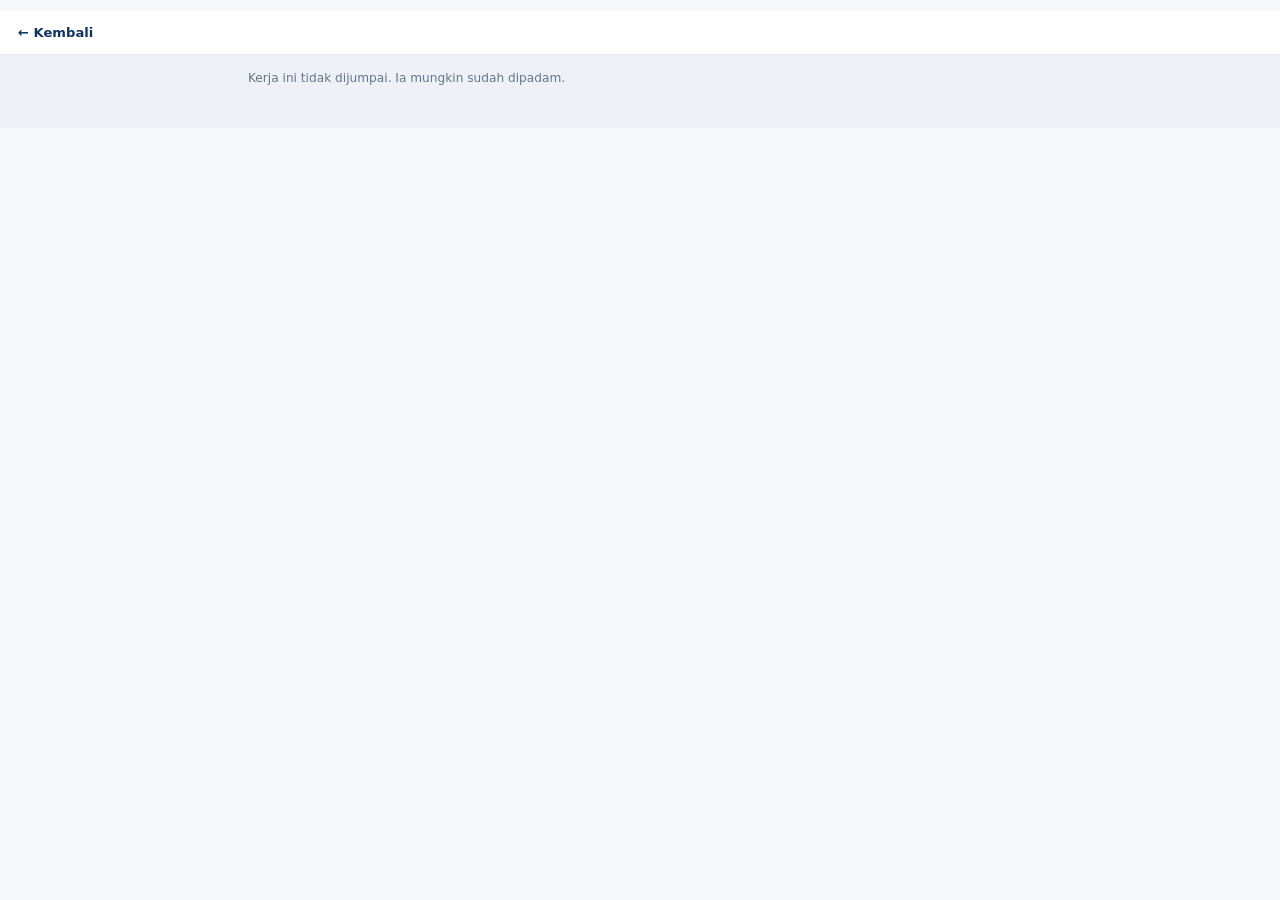
==== doc.html @ fd072115 "Add files via upload" ====
<!doctype html>
<html lang="ms">
  <head>
    <meta charset="UTF-8" />
    <meta name="viewport" content="width=device-width, initial-scale=1.0" />
    <meta name="theme-color" content="#0f3460" />
    <link rel="icon" href="favicon.ico?v=4" sizes="any" />
    <link rel="stylesheet" href="styles.css?v=4" />
    <title>Dokumen · Bisnes Tracker</title>
  </head>
  <body class="doc-body">
    <div class="doc-toolbar no-print">
      <a class="toolbar-back" href="index.html" id="backLink">← Kembali</a>
      <div class="toolbar-actions">
        <button type="button" class="save-button" id="printButton">Cetak / Simpan PDF</button>
      </div>
    </div>
    <p class="doc-tip no-print">Dalam tetingkap cetak, pilih <b>Save as PDF</b> sebagai printer untuk dapatkan fail PDF yang boleh dihantar kepada pelanggan melalui WhatsApp atau emel.</p>

    <article class="sheet-doc" id="sheet">
      <header class="doc-top">
        <div class="doc-company">
          <h1 id="companyName">Nama Syarikat</h1>
          <p id="companySsm" class="doc-muted"></p>
          <p id="companyAddress" class="doc-muted"></p>
          <p id="companyContact" class="doc-muted"></p>
        </div>
        <div class="doc-title">
          <h2 id="docKind">INVOIS</h2>
          <p class="doc-no" id="docNumber">—</p>
        </div>
      </header>

      <section class="doc-meta">
        <div>
          <p class="doc-label">Kepada</p>
          <p class="doc-strong" id="billName">—</p>
          <p class="doc-muted" id="billDetails"></p>
        </div>
        <dl class="doc-dates" id="docDates"></dl>
      </section>

      <table class="doc-table">
        <thead><tr><th class="c-no">#</th><th>Perihal</th><th class="c-num">Kuantiti</th><th class="c-num">Harga (RM)</th><th class="c-num">Jumlah (RM)</th></tr></thead>
        <tbody id="itemRows"></tbody>
        <tfoot id="docFoot"></tfoot>
      </table>

      <section class="doc-bottom">
        <div class="doc-bank" id="bankBox"></div>
        <div class="doc-sign">
          <p class="doc-label">Disahkan oleh</p>
          <div class="sign-line"></div>
          <p class="doc-muted" id="signName"></p>
        </div>
      </section>

      <p class="doc-note" id="docNote"></p>
    </article>

    <script src="biz.js?v=4"></script>
    <script src="doc.js?v=4"></script>
  </body>
</html>
---- styles.css ----
:root { --navy:#0f3460; --navy-dark:#0a2647; --navy-light:#e3ecf7; --ink:#111a24; --muted:#64748b; --paper:#f6f8fb; --line:#e2e8f0; --white:#fff; --red:#b42318; --red-light:#fff1f0; --amber:#b45309; --amber-light:#fffbeb; --green:#15803d; --green-light:#ecfdf5; font-family: Inter, ui-sans-serif, system-ui, -apple-system, BlinkMacSystemFont, "Segoe UI", sans-serif; color:var(--ink); background:var(--paper); }
* { box-sizing:border-box; }
body { margin:0; min-width:320px; background:var(--paper); }
button, input, select, textarea { font:inherit; }
button { cursor:pointer; }
[hidden] { display:none !important; }
h1,h2,h3,p { margin:0; } h1 { font-size:1.4rem; letter-spacing:-.035em; } h2 { font-size:1.08rem; letter-spacing:-.02em; } h3 { font-size:.98rem; }
.app-shell { width:min(100%, 760px); margin:0 auto; padding:24px 18px 48px; }
.topbar { display:flex; justify-content:space-between; align-items:center; gap:16px; }
.eyebrow { color:var(--muted); font-size:.66rem; font-weight:800; letter-spacing:.13em; margin-bottom:4px; }
.icon-button { display:grid; place-items:center; border:0; background:var(--white); border-radius:50%; width:38px; height:38px; font-size:1.25rem; color:var(--navy); text-decoration:none; box-shadow:0 1px 4px #0a264718; }
.page-nav { display:flex; gap:8px; margin:20px 0 18px; padding:5px; background:#e6ecf4; border-radius:11px; }
.page-nav a { flex:1; border-radius:8px; color:var(--muted); padding:9px; text-align:center; text-decoration:none; font-size:.8rem; font-weight:800; }
.page-nav a.active { background:var(--white); color:var(--navy); box-shadow:0 1px 4px #0a264714; }

/* Papan status login (disuntik oleh cloud.js) */
.auth-bar { display:flex; align-items:center; justify-content:space-between; gap:10px; margin:0 0 18px; padding:10px 12px; background:var(--white); border:1px solid var(--line); border-radius:12px; }
.auth-info { display:flex; align-items:center; gap:8px; min-width:0; color:var(--muted); font-size:.72rem; font-weight:700; }
.auth-info span:last-child { overflow:hidden; text-overflow:ellipsis; white-space:nowrap; }
.auth-dot { flex:none; width:8px; height:8px; border-radius:50%; background:#cbd5e1; }
.auth-bar[data-state="online"] .auth-dot { background:#22c55e; }
.auth-bar[data-state="busy"] .auth-dot { background:#f59e0b; }
.auth-bar[data-state="error"] .auth-dot { background:#ef4444; }
.auth-bar[data-state="error"] .auth-info { color:var(--red); }
.auth-button { flex:none; border:1px solid var(--line); border-radius:9px; background:var(--navy-light); color:var(--navy); padding:8px 12px; font-size:.72rem; font-weight:800; }
.auth-button:disabled { opacity:.55; }

/* Kad ringkasan */
.stat-grid { display:grid; grid-template-columns:1fr 1fr; gap:10px; margin-bottom:18px; }
.stat { padding:15px; border-radius:15px; background:var(--white); border:1px solid var(--line); }
.stat small,.stat span { display:block; color:var(--muted); font-size:.68rem; line-height:1.35; }
.stat strong { display:block; margin:6px 0 3px; font-size:1.12rem; letter-spacing:-.04em; }
.stat.outstanding { border-top:4px solid var(--navy); }
.stat.overdue { border-top:4px solid #ef4444; } .stat.overdue strong { color:var(--red); }
.stat.toinvoice { border-top:4px solid #f59e0b; } .stat.toinvoice strong { color:var(--amber); }
.stat.quotes { border-top:4px solid #0ea5e9; }

/* Borang */
.new-job-section,.list-section,.danger-section { background:var(--white); border:1px solid var(--line); border-radius:18px; padding:18px; margin-bottom:16px; }
.stack-form { display:grid; gap:12px; margin-top:14px; }
label { display:grid; gap:6px; font-size:.78rem; font-weight:750; color:var(--muted); }
input, select, textarea { width:100%; border:1px solid var(--line); border-radius:9px; padding:11px; color:var(--ink); background:var(--white); outline-color:var(--navy); }
.two-columns { display:grid; grid-template-columns:1fr 1fr; gap:10px; }
.save-button { border:0; border-radius:10px; background:var(--navy); color:white; padding:13px; font-weight:800; font-size:.85rem; }
.save-button.ghost { background:var(--navy-light); color:var(--navy); }
.danger-button { border:1px solid #fecaca; border-radius:10px; background:var(--red-light); color:var(--red); padding:12px; font-weight:800; font-size:.8rem; width:100%; }
.danger-section { padding:14px; }
.section-heading { display:flex; justify-content:space-between; align-items:center; gap:12px; }
.count { color:var(--muted); font-size:.75rem; white-space:nowrap; }
.form-help { color:var(--muted); font-size:.73rem; line-height:1.5; margin-top:8px; }
.form-help:empty { display:none; }

/* Penapis dan carian */
.filter-switch { display:flex; gap:4px; padding:4px; background:#eef2f7; border-radius:10px; margin:14px 0 10px; }
.filter-switch button { flex:1; border:0; background:transparent; color:var(--muted); border-radius:7px; padding:8px 6px; font-size:.74rem; font-weight:800; }
.filter-switch button.active { background:var(--white); color:var(--navy); box-shadow:0 1px 4px #0a264714; }
.search-box { margin-bottom:6px; }

/* Senarai job */
.job-list { display:grid; gap:10px; margin-top:12px; }
.job-card { display:block; text-decoration:none; color:inherit; border:1px solid var(--line); border-left:4px solid var(--line); border-radius:13px; padding:13px; background:var(--white); }
.job-card:hover { border-color:#cbd5e1; box-shadow:0 2px 10px #0a26470f; }
.job-card.stage-quote { border-left-color:#0ea5e9; }
.job-card.stage-po { border-left-color:#6366f1; }
.job-card.stage-delivery { border-left-color:#8b5cf6; }
.job-card.stage-toinvoice { border-left-color:#f59e0b; }
.job-card.stage-invoiced { border-left-color:var(--navy); }
.job-card.stage-paid { border-left-color:#22c55e; }
.job-card.is-late { border-left-color:#ef4444; background:#fffbfb; }
.job-card-top { display:flex; justify-content:space-between; gap:12px; }
.job-ident { min-width:0; }
.job-no { color:var(--muted); font-size:.64rem; font-weight:850; letter-spacing:.06em; }
.job-ident h3 { margin:3px 0 2px; overflow:hidden; text-overflow:ellipsis; white-space:nowrap; }
.job-sub { color:var(--muted); font-size:.75rem; overflow:hidden; text-overflow:ellipsis; white-space:nowrap; }
.job-amount { text-align:right; white-space:nowrap; }
.job-amount strong { font-size:1rem; letter-spacing:-.03em; }
.stage-chip { display:block; margin-top:4px; color:var(--muted); font-size:.64rem; font-weight:800; }
.job-steps { display:flex; gap:5px; margin-top:11px; }
.step { display:grid; place-items:center; min-width:30px; height:22px; padding:0 6px; border-radius:6px; background:#eef2f7; color:#94a3b8; font-size:.6rem; font-weight:850; }
.step.done { background:var(--navy); color:white; }
.step.partial { background:#fef3c7; color:var(--amber); }
.job-notes { margin-top:9px; color:var(--muted); font-size:.71rem; }
.job-notes .late { color:var(--red); } .job-notes .warn { color:var(--amber); } .job-notes .ok { color:var(--green); }
.empty-state { text-align:center; padding:30px 12px 14px; color:var(--muted); }
.empty-state div { color:var(--navy); font-size:1.8rem; }
.empty-state h3 { color:var(--ink); margin:8px 0 4px; }
.empty-state p { font-size:.82rem; }

/* Butiran job */
.job-hero { border-radius:20px; padding:22px; color:white; background:linear-gradient(135deg,#17508f,#0a2647); box-shadow:0 12px 26px #0a26472e; margin:18px 0 14px; }
.job-hero > p { opacity:.8; font-size:.85rem; }
.job-hero > strong { display:block; font-size:2rem; letter-spacing:-.05em; margin:4px 0 20px; }
.hero-breakdown { display:grid; grid-template-columns:1fr 1fr; gap:12px; border-top:1px solid #ffffff33; padding-top:14px; }
.hero-breakdown span:nth-child(even) { border-left:1px solid #ffffff33; padding-left:14px; }
.hero-breakdown small { display:block; opacity:.72; font-size:.68rem; }
.hero-breakdown b { display:block; margin-top:3px; font-size:.88rem; }
.hero-actions { margin-top:16px; }
.hero-actions button { border:1px solid #ffffff44; background:#ffffff1f; color:white; border-radius:9px; padding:9px 13px; font-size:.75rem; font-weight:800; }
.job-alert { padding:11px 13px; border-radius:11px; font-size:.78rem; font-weight:700; margin-bottom:14px; }
.job-alert.danger { background:var(--red-light); color:var(--red); border:1px solid #fecaca; }
.job-alert.warn { background:var(--amber-light); color:var(--amber); border:1px solid #fde68a; }
.job-alert.ok { background:var(--green-light); color:var(--green); border:1px solid #bbf7d0; }

.chain { display:grid; gap:10px; margin-bottom:16px; }
.doc-card { border:1px solid var(--line); border-radius:15px; padding:15px; background:var(--white); }
.doc-card.is-filled { border-color:#c7d7ea; }
.doc-head { display:flex; justify-content:space-between; align-items:center; gap:10px; }
.doc-head > div { display:flex; align-items:center; gap:9px; }
.doc-step { display:grid; place-items:center; width:22px; height:22px; border-radius:50%; background:#eef2f7; color:var(--muted); font-size:.68rem; font-weight:850; }
.is-filled .doc-step { background:var(--navy); color:white; }
.doc-button { border:1px solid var(--line); border-radius:8px; background:var(--navy-light); color:var(--navy); padding:7px 12px; font-size:.73rem; font-weight:800; }
.doc-body { margin-top:11px; }
.doc-empty { color:var(--muted); font-size:.76rem; }
.doc-rows { display:grid; grid-template-columns:auto 1fr; gap:5px 14px; margin:0; }
.doc-rows dt { color:var(--muted); font-size:.72rem; font-weight:700; }
.doc-rows dd { margin:0; font-size:.78rem; font-weight:700; text-align:right; }
.doc-link { display:inline-block; margin-top:10px; color:var(--navy); font-size:.73rem; font-weight:800; }

.payments-section .save-button { margin-top:12px; width:100%; }
.payment-list { display:grid; gap:8px; margin-top:12px; }
.payment-row { display:flex; justify-content:space-between; align-items:center; gap:10px; padding:10px 12px; border:1px solid var(--line); border-radius:11px; }
.payment-row b { display:block; font-size:.78rem; }
.payment-row span { display:block; margin-top:2px; color:var(--muted); font-size:.68rem; }
.row-end { display:flex; align-items:center; gap:6px; white-space:nowrap; }
.edit-button { border:0; background:transparent; color:#94a3b8; font-size:.95rem; padding:4px 6px; border-radius:7px; }
.edit-button:hover { background:var(--paper); color:var(--navy); }

/* Dialog */
.sheet { width:min(100% - 24px, 540px); border:0; border-radius:18px; padding:0; box-shadow:0 20px 60px #0a264744; }
.sheet::backdrop { background:#0a264794; }
.sheet form { display:grid; gap:13px; padding:22px; }
.dialog-heading { display:flex; justify-content:space-between; align-items:center; gap:14px; }
.close-button { background:var(--paper); box-shadow:none; color:var(--ink); }

/* Laporan */
.bucket-grid { display:grid; grid-template-columns:repeat(2,1fr); gap:8px; margin:14px 0; }
.bucket { padding:12px; border-radius:12px; background:var(--paper); border:1px solid var(--line); }
.bucket small { display:block; color:var(--muted); font-size:.66rem; font-weight:800; }
.bucket strong { display:block; margin-top:4px; font-size:.95rem; letter-spacing:-.03em; }
.bucket.b0 { border-left:3px solid #22c55e; } .bucket.b1 { border-left:3px solid #0ea5e9; }
.bucket.b2 { border-left:3px solid #f59e0b; } .bucket.b3 { border-left:3px solid #f97316; }
.bucket.b4 { border-left:3px solid #ef4444; }
.table-scroll { overflow-x:auto; margin-top:6px; }
.report-table { width:100%; border-collapse:collapse; font-size:.76rem; min-width:520px; }
.report-table th, .report-table td { padding:9px 8px; text-align:right; border-bottom:1px solid var(--line); white-space:nowrap; }
.report-table thead th { color:var(--muted); font-size:.66rem; letter-spacing:.04em; text-transform:uppercase; }
.report-table tbody th { text-align:left; font-weight:750; }
.report-table .cell-total { font-weight:850; }
.report-table .doc-empty { text-align:center; padding:18px; }
.export-buttons { display:grid; grid-template-columns:1fr 1fr; gap:9px; margin-top:12px; }

@media (min-width:640px) {
  .stat-grid { grid-template-columns:repeat(4,1fr); }
  .bucket-grid { grid-template-columns:repeat(5,1fr); }
  .export-buttons { grid-template-columns:repeat(4,1fr); }
  .app-shell { padding-top:34px; }
}

/* ---------- V2: tindakan seterusnya, panduan, bahasa mudah ---------- */
.primary-cta { display:block; width:100%; border:0; border-radius:12px; background:var(--navy); color:white; padding:15px; font-size:.92rem; font-weight:800; margin-bottom:16px; box-shadow:0 4px 14px #0a26471f; }
.ghost-cta { border:1px solid var(--line); border-radius:11px; background:var(--white); color:var(--muted); padding:12px 14px; font-size:.8rem; font-weight:800; }
.today-section { background:var(--white); border:1px solid var(--line); border-radius:18px; padding:18px; margin-bottom:16px; }
.today-list { display:grid; gap:9px; margin-top:13px; }
.today-row { display:flex; justify-content:space-between; align-items:center; gap:11px; padding:12px; border:1px solid var(--line); border-left:4px solid #0ea5e9; border-radius:12px; }
.today-row.urgent { border-left-color:#ef4444; background:#fffbfb; }
.today-text { min-width:0; }
.today-text b { display:block; font-size:.82rem; overflow:hidden; text-overflow:ellipsis; white-space:nowrap; }
.today-text span { display:block; margin-top:3px; color:var(--muted); font-size:.72rem; }
.today-row.urgent .today-text span { color:var(--red); font-weight:700; }
.today-cta { flex:none; border:0; border-radius:9px; background:var(--navy); color:white; padding:10px 13px; font-size:.74rem; font-weight:800; max-width:44%; }
.today-row.urgent .today-cta { background:#b42318; }
.all-clear { color:var(--muted); font-size:.8rem; text-align:center; padding:16px 8px; line-height:1.5; }

.next-card { background:var(--white); border:1px solid #c7d7ea; border-left:5px solid var(--navy); border-radius:16px; padding:18px; margin-bottom:16px; }
.next-card.urgent { border-color:#fecaca; border-left-color:#ef4444; background:#fffbfb; }
.next-card.done { border-left-color:#22c55e; }
.next-card h2 { margin-top:2px; }
.next-hint { color:var(--muted); font-size:.79rem; line-height:1.5; margin-top:6px; }
.next-actions { display:grid; gap:8px; margin-top:14px; }
.next-actions .primary-cta { margin-bottom:0; }
.next-card.urgent .primary-cta { background:#b42318; }

.job-card { padding:0; overflow:hidden; }
.job-link { display:block; padding:13px; text-decoration:none; color:inherit; }
.job-card.is-paid { opacity:.9; }
.job-cta { display:block; width:100%; border:0; border-top:1px solid var(--line); background:var(--navy-light); color:var(--navy); padding:12px; font-size:.78rem; font-weight:800; text-align:center; }
.job-card.is-late .job-cta { background:#fee2e2; color:var(--red); }
.track { margin-top:11px; }
.dots { display:flex; gap:5px; }
.dot { flex:1; height:6px; border-radius:99px; background:#e2e8f0; }
.dot.done { background:var(--navy); }
.dot.now { background:#93c5fd; }
.track-label { display:block; margin-top:7px; color:var(--muted); font-size:.7rem; font-weight:700; }
.pill { display:inline-block; padding:3px 9px; border-radius:99px; background:#eef2f7; color:var(--muted); font-size:.68rem; font-weight:800; }
.pill.late { background:var(--red-light); color:var(--red); }
.pill.ok { background:var(--green-light); color:var(--green); }

.onboard { padding:6px 4px 4px; }
.onboard h3 { font-size:1rem; }
.onboard p { color:var(--muted); font-size:.8rem; line-height:1.55; margin-top:8px; }
.onboard-steps { margin:12px 0 0; padding-left:20px; display:grid; gap:7px; color:var(--muted); font-size:.79rem; line-height:1.45; }
.onboard-steps b { color:var(--ink); }
.onboard-actions { display:grid; gap:8px; margin-top:16px; }

.chain-wrap { margin-bottom:16px; }
.chain-wrap > summary { cursor:pointer; list-style:none; padding:13px 16px; background:var(--white); border:1px solid var(--line); border-radius:13px; color:var(--muted); font-size:.79rem; font-weight:800; }
.chain-wrap > summary::-webkit-details-marker { display:none; }
.chain-wrap > summary::after { content:" ▾"; }
.chain-wrap[open] > summary { border-radius:13px 13px 0 0; border-bottom:0; }
.chain-wrap[open] > summary::after { content:" ▴"; }
.chain-wrap[open] .chain { border:1px solid var(--line); border-top:0; border-radius:0 0 13px 13px; padding:13px; }

.toast { position:fixed; left:50%; bottom:22px; transform:translateX(-50%); z-index:50; max-width:calc(100% - 32px); background:#0a2647; color:white; padding:12px 18px; border-radius:11px; font-size:.8rem; font-weight:700; box-shadow:0 8px 24px #0a264744; }

/* ---------- V3: editor item ---------- */
.items-edit { display:grid; gap:7px; margin:8px 0 10px; }
.item-row { display:grid; grid-template-columns:1fr 62px 84px 30px; gap:6px; align-items:center; }
.item-row input { padding:9px; font-size:.8rem; }
.item-row input[type="number"] { text-align:right; }
.item-row .delete-button { border:0; background:transparent; color:#94a3b8; font-size:1.1rem; padding:4px; }
.items-total { text-align:right; color:var(--muted); font-size:.78rem; margin-top:4px; }
.items-total b { color:var(--ink); font-size:.92rem; }
#itemsBlock .doc-label { color:var(--muted); font-size:.72rem; font-weight:800; letter-spacing:.04em; text-transform:uppercase; }
.hero-actions { display:flex; flex-wrap:wrap; gap:8px; }

/* ---------- Dokumen boleh cetak ---------- */
.doc-body { background:#eef2f7; padding:0 0 40px; }
.doc-toolbar { display:flex; justify-content:space-between; align-items:center; gap:12px; padding:14px 18px; background:var(--white); border-bottom:1px solid var(--line); position:sticky; top:0; z-index:5; }
.toolbar-back { color:var(--navy); text-decoration:none; font-size:.82rem; font-weight:800; }
.doc-tip { width:min(100%, 820px); margin:14px auto 0; padding:0 18px; color:var(--muted); font-size:.76rem; line-height:1.55; }
.sheet-doc { width:min(100%, 820px); margin:16px auto; background:var(--white); padding:42px 44px; border-radius:6px; box-shadow:0 6px 28px #0a264718; color:#1a2230; }
.doc-top { display:flex; justify-content:space-between; gap:24px; align-items:flex-start; border-bottom:2px solid var(--navy); padding-bottom:18px; }
.doc-company h1 { font-size:1.22rem; letter-spacing:-.02em; }
.doc-muted { color:#64748b; font-size:.78rem; line-height:1.55; white-space:pre-line; }
.doc-title { text-align:right; }
.doc-title h2 { font-size:1.5rem; letter-spacing:.04em; color:var(--navy); }
.doc-no { margin-top:4px; font-size:.86rem; font-weight:800; }
.doc-meta { display:flex; justify-content:space-between; gap:28px; margin:22px 0 20px; }
.doc-label { color:#64748b; font-size:.68rem; font-weight:800; letter-spacing:.08em; text-transform:uppercase; margin-bottom:5px; }
.doc-strong { font-size:.95rem; font-weight:800; }
.doc-dates { display:grid; gap:5px; margin:0; text-align:right; min-width:200px; }
.doc-dates > div { display:flex; justify-content:flex-end; gap:14px; }
.doc-dates dt { color:#64748b; font-size:.76rem; }
.doc-dates dd { margin:0; font-size:.78rem; font-weight:700; min-width:108px; }
.doc-table { width:100%; border-collapse:collapse; margin-top:6px; font-size:.82rem; }
.doc-table thead th { background:#f1f5f9; color:#475569; font-size:.68rem; letter-spacing:.06em; text-transform:uppercase; padding:9px 10px; text-align:left; }
.doc-table th.c-num, .doc-table td.c-num { text-align:right; }
.doc-table th.c-no, .doc-table td.c-no { width:34px; text-align:center; color:#94a3b8; }
.doc-table tbody td { padding:11px 10px; border-bottom:1px solid #e2e8f0; vertical-align:top; }
.doc-table tfoot td { padding:8px 10px; text-align:right; color:#475569; font-size:.8rem; }
.doc-table tfoot tr.grand td { font-size:.95rem; font-weight:850; color:#0f172a; border-top:2px solid var(--navy); padding-top:11px; }
.doc-bottom { display:flex; justify-content:space-between; gap:30px; margin-top:32px; }
.doc-bank { max-width:58%; }
.doc-sign { text-align:center; min-width:190px; }
.sign-line { border-bottom:1px solid #94a3b8; margin:38px 0 7px; }
.doc-note { margin-top:26px; padding-top:14px; border-top:1px solid #e2e8f0; color:#64748b; font-size:.76rem; }

@media print {
  .no-print { display:none !important; }
  .doc-body { background:white; padding:0; }
  .sheet-doc { width:auto; margin:0; padding:0; box-shadow:none; border-radius:0; }
  @page { size:A4; margin:16mm; }
}
@media (max-width:620px) {
  .sheet-doc { padding:24px 20px; }
  .doc-top, .doc-meta, .doc-bottom { flex-direction:column; }
  .doc-title, .doc-dates { text-align:left; }
  .doc-dates > div { justify-content:flex-start; }
  .doc-bank { max-width:100%; }
  .doc-sign { text-align:left; min-width:0; }
}
.job-date { color:var(--muted); font-size:.68rem; margin-top:3px; }
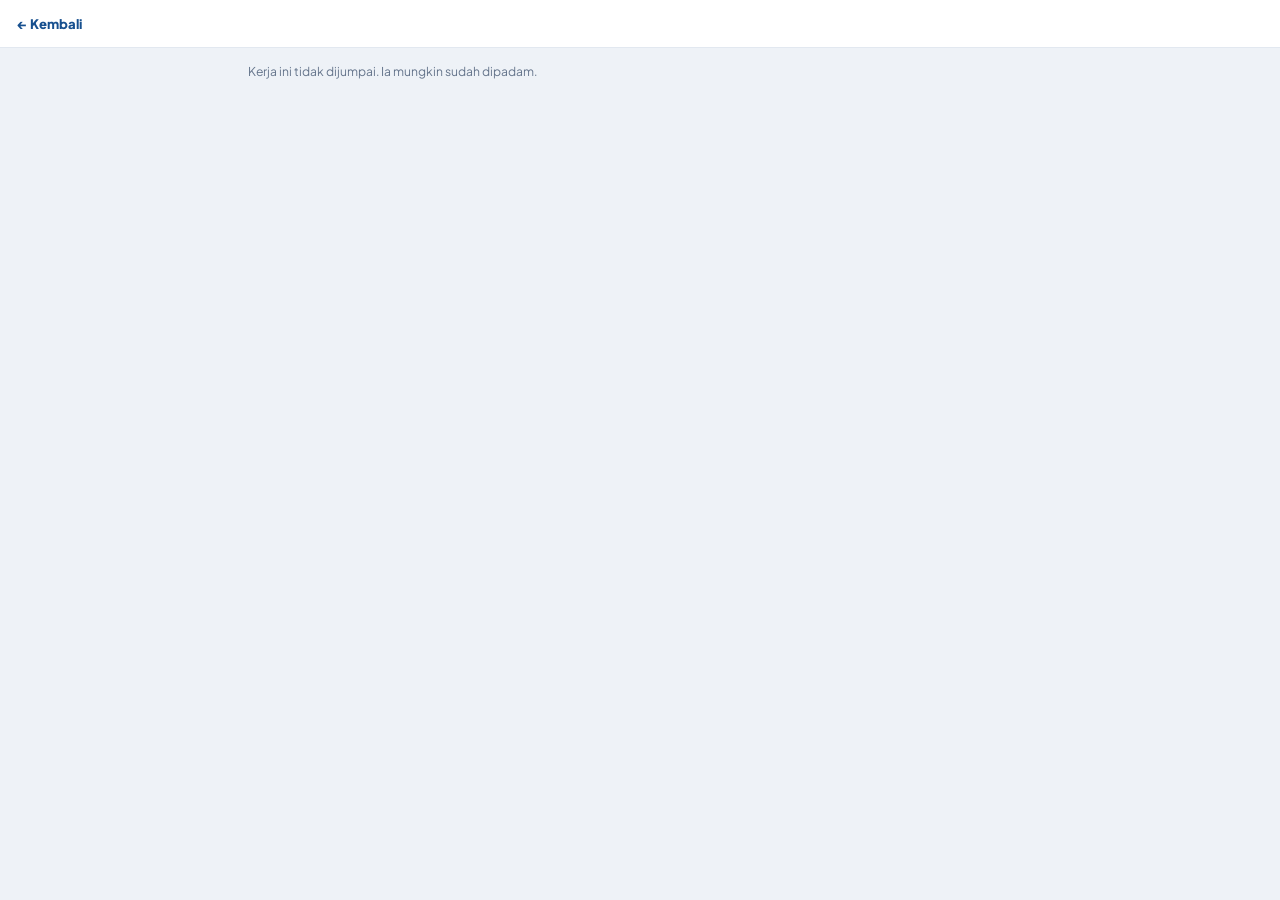
==== commit 8fa902b1: "Add files via upload" ====
--- a/doc.html
+++ b/doc.html
@@ -3,9 +3,12 @@
   <head>
     <meta charset="UTF-8" />
     <meta name="viewport" content="width=device-width, initial-scale=1.0" />
-    <meta name="theme-color" content="#0f3460" />
-    <link rel="icon" href="favicon.ico?v=4" sizes="any" />
-    <link rel="stylesheet" href="styles.css?v=4" />
+    <meta name="theme-color" content="#0a2647" />
+    <link rel="icon" href="favicon.ico?v=5" sizes="any" />
+    <link rel="preconnect" href="https://fonts.googleapis.com" />
+    <link rel="preconnect" href="https://fonts.gstatic.com" crossorigin />
+    <link rel="stylesheet" href="https://fonts.googleapis.com/css2?family=Plus+Jakarta+Sans:wght@500;600;700;800&display=swap" />
+    <link rel="stylesheet" href="styles.css?v=5" />
     <title>Dokumen · Bisnes Tracker</title>
   </head>
   <body class="doc-body">
@@ -58,7 +61,7 @@
       <p class="doc-note" id="docNote"></p>
     </article>
 
-    <script src="biz.js?v=4"></script>
-    <script src="doc.js?v=4"></script>
+    <script src="biz.js?v=5"></script>
+    <script src="doc.js?v=5"></script>
   </body>
 </html>
--- a/styles.css
+++ b/styles.css
@@ -1,272 +1,543 @@
-:root { --navy:#0f3460; --navy-dark:#0a2647; --navy-light:#e3ecf7; --ink:#111a24; --muted:#64748b; --paper:#f6f8fb; --line:#e2e8f0; --white:#fff; --red:#b42318; --red-light:#fff1f0; --amber:#b45309; --amber-light:#fffbeb; --green:#15803d; --green-light:#ecfdf5; font-family: Inter, ui-sans-serif, system-ui, -apple-system, BlinkMacSystemFont, "Segoe UI", sans-serif; color:var(--ink); background:var(--paper); }
-* { box-sizing:border-box; }
-body { margin:0; min-width:320px; background:var(--paper); }
-button, input, select, textarea { font:inherit; }
-button { cursor:pointer; }
-[hidden] { display:none !important; }
-h1,h2,h3,p { margin:0; } h1 { font-size:1.4rem; letter-spacing:-.035em; } h2 { font-size:1.08rem; letter-spacing:-.02em; } h3 { font-size:.98rem; }
-.app-shell { width:min(100%, 760px); margin:0 auto; padding:24px 18px 48px; }
-.topbar { display:flex; justify-content:space-between; align-items:center; gap:16px; }
-.eyebrow { color:var(--muted); font-size:.66rem; font-weight:800; letter-spacing:.13em; margin-bottom:4px; }
-.icon-button { display:grid; place-items:center; border:0; background:var(--white); border-radius:50%; width:38px; height:38px; font-size:1.25rem; color:var(--navy); text-decoration:none; box-shadow:0 1px 4px #0a264718; }
-.page-nav { display:flex; gap:8px; margin:20px 0 18px; padding:5px; background:#e6ecf4; border-radius:11px; }
-.page-nav a { flex:1; border-radius:8px; color:var(--muted); padding:9px; text-align:center; text-decoration:none; font-size:.8rem; font-weight:800; }
-.page-nav a.active { background:var(--white); color:var(--navy); box-shadow:0 1px 4px #0a264714; }
-
-/* Papan status login (disuntik oleh cloud.js) */
-.auth-bar { display:flex; align-items:center; justify-content:space-between; gap:10px; margin:0 0 18px; padding:10px 12px; background:var(--white); border:1px solid var(--line); border-radius:12px; }
-.auth-info { display:flex; align-items:center; gap:8px; min-width:0; color:var(--muted); font-size:.72rem; font-weight:700; }
-.auth-info span:last-child { overflow:hidden; text-overflow:ellipsis; white-space:nowrap; }
-.auth-dot { flex:none; width:8px; height:8px; border-radius:50%; background:#cbd5e1; }
-.auth-bar[data-state="online"] .auth-dot { background:#22c55e; }
-.auth-bar[data-state="busy"] .auth-dot { background:#f59e0b; }
-.auth-bar[data-state="error"] .auth-dot { background:#ef4444; }
-.auth-bar[data-state="error"] .auth-info { color:var(--red); }
-.auth-button { flex:none; border:1px solid var(--line); border-radius:9px; background:var(--navy-light); color:var(--navy); padding:8px 12px; font-size:.72rem; font-weight:800; }
-.auth-button:disabled { opacity:.55; }
-
-/* Kad ringkasan */
-.stat-grid { display:grid; grid-template-columns:1fr 1fr; gap:10px; margin-bottom:18px; }
-.stat { padding:15px; border-radius:15px; background:var(--white); border:1px solid var(--line); }
-.stat small,.stat span { display:block; color:var(--muted); font-size:.68rem; line-height:1.35; }
-.stat strong { display:block; margin:6px 0 3px; font-size:1.12rem; letter-spacing:-.04em; }
-.stat.outstanding { border-top:4px solid var(--navy); }
-.stat.overdue { border-top:4px solid #ef4444; } .stat.overdue strong { color:var(--red); }
-.stat.toinvoice { border-top:4px solid #f59e0b; } .stat.toinvoice strong { color:var(--amber); }
-.stat.quotes { border-top:4px solid #0ea5e9; }
-
-/* Borang */
-.new-job-section,.list-section,.danger-section { background:var(--white); border:1px solid var(--line); border-radius:18px; padding:18px; margin-bottom:16px; }
-.stack-form { display:grid; gap:12px; margin-top:14px; }
-label { display:grid; gap:6px; font-size:.78rem; font-weight:750; color:var(--muted); }
-input, select, textarea { width:100%; border:1px solid var(--line); border-radius:9px; padding:11px; color:var(--ink); background:var(--white); outline-color:var(--navy); }
-.two-columns { display:grid; grid-template-columns:1fr 1fr; gap:10px; }
-.save-button { border:0; border-radius:10px; background:var(--navy); color:white; padding:13px; font-weight:800; font-size:.85rem; }
-.save-button.ghost { background:var(--navy-light); color:var(--navy); }
-.danger-button { border:1px solid #fecaca; border-radius:10px; background:var(--red-light); color:var(--red); padding:12px; font-weight:800; font-size:.8rem; width:100%; }
-.danger-section { padding:14px; }
-.section-heading { display:flex; justify-content:space-between; align-items:center; gap:12px; }
-.count { color:var(--muted); font-size:.75rem; white-space:nowrap; }
-.form-help { color:var(--muted); font-size:.73rem; line-height:1.5; margin-top:8px; }
-.form-help:empty { display:none; }
-
-/* Penapis dan carian */
-.filter-switch { display:flex; gap:4px; padding:4px; background:#eef2f7; border-radius:10px; margin:14px 0 10px; }
-.filter-switch button { flex:1; border:0; background:transparent; color:var(--muted); border-radius:7px; padding:8px 6px; font-size:.74rem; font-weight:800; }
-.filter-switch button.active { background:var(--white); color:var(--navy); box-shadow:0 1px 4px #0a264714; }
-.search-box { margin-bottom:6px; }
-
-/* Senarai job */
-.job-list { display:grid; gap:10px; margin-top:12px; }
-.job-card { display:block; text-decoration:none; color:inherit; border:1px solid var(--line); border-left:4px solid var(--line); border-radius:13px; padding:13px; background:var(--white); }
-.job-card:hover { border-color:#cbd5e1; box-shadow:0 2px 10px #0a26470f; }
-.job-card.stage-quote { border-left-color:#0ea5e9; }
-.job-card.stage-po { border-left-color:#6366f1; }
-.job-card.stage-delivery { border-left-color:#8b5cf6; }
-.job-card.stage-toinvoice { border-left-color:#f59e0b; }
-.job-card.stage-invoiced { border-left-color:var(--navy); }
-.job-card.stage-paid { border-left-color:#22c55e; }
-.job-card.is-late { border-left-color:#ef4444; background:#fffbfb; }
-.job-card-top { display:flex; justify-content:space-between; gap:12px; }
-.job-ident { min-width:0; }
-.job-no { color:var(--muted); font-size:.64rem; font-weight:850; letter-spacing:.06em; }
-.job-ident h3 { margin:3px 0 2px; overflow:hidden; text-overflow:ellipsis; white-space:nowrap; }
-.job-sub { color:var(--muted); font-size:.75rem; overflow:hidden; text-overflow:ellipsis; white-space:nowrap; }
-.job-amount { text-align:right; white-space:nowrap; }
-.job-amount strong { font-size:1rem; letter-spacing:-.03em; }
-.stage-chip { display:block; margin-top:4px; color:var(--muted); font-size:.64rem; font-weight:800; }
-.job-steps { display:flex; gap:5px; margin-top:11px; }
-.step { display:grid; place-items:center; min-width:30px; height:22px; padding:0 6px; border-radius:6px; background:#eef2f7; color:#94a3b8; font-size:.6rem; font-weight:850; }
-.step.done { background:var(--navy); color:white; }
-.step.partial { background:#fef3c7; color:var(--amber); }
-.job-notes { margin-top:9px; color:var(--muted); font-size:.71rem; }
-.job-notes .late { color:var(--red); } .job-notes .warn { color:var(--amber); } .job-notes .ok { color:var(--green); }
-.empty-state { text-align:center; padding:30px 12px 14px; color:var(--muted); }
-.empty-state div { color:var(--navy); font-size:1.8rem; }
-.empty-state h3 { color:var(--ink); margin:8px 0 4px; }
-.empty-state p { font-size:.82rem; }
-
-/* Butiran job */
-.job-hero { border-radius:20px; padding:22px; color:white; background:linear-gradient(135deg,#17508f,#0a2647); box-shadow:0 12px 26px #0a26472e; margin:18px 0 14px; }
-.job-hero > p { opacity:.8; font-size:.85rem; }
-.job-hero > strong { display:block; font-size:2rem; letter-spacing:-.05em; margin:4px 0 20px; }
-.hero-breakdown { display:grid; grid-template-columns:1fr 1fr; gap:12px; border-top:1px solid #ffffff33; padding-top:14px; }
-.hero-breakdown span:nth-child(even) { border-left:1px solid #ffffff33; padding-left:14px; }
-.hero-breakdown small { display:block; opacity:.72; font-size:.68rem; }
-.hero-breakdown b { display:block; margin-top:3px; font-size:.88rem; }
-.hero-actions { margin-top:16px; }
-.hero-actions button { border:1px solid #ffffff44; background:#ffffff1f; color:white; border-radius:9px; padding:9px 13px; font-size:.75rem; font-weight:800; }
-.job-alert { padding:11px 13px; border-radius:11px; font-size:.78rem; font-weight:700; margin-bottom:14px; }
-.job-alert.danger { background:var(--red-light); color:var(--red); border:1px solid #fecaca; }
-.job-alert.warn { background:var(--amber-light); color:var(--amber); border:1px solid #fde68a; }
-.job-alert.ok { background:var(--green-light); color:var(--green); border:1px solid #bbf7d0; }
-
-.chain { display:grid; gap:10px; margin-bottom:16px; }
-.doc-card { border:1px solid var(--line); border-radius:15px; padding:15px; background:var(--white); }
-.doc-card.is-filled { border-color:#c7d7ea; }
-.doc-head { display:flex; justify-content:space-between; align-items:center; gap:10px; }
-.doc-head > div { display:flex; align-items:center; gap:9px; }
-.doc-step { display:grid; place-items:center; width:22px; height:22px; border-radius:50%; background:#eef2f7; color:var(--muted); font-size:.68rem; font-weight:850; }
-.is-filled .doc-step { background:var(--navy); color:white; }
-.doc-button { border:1px solid var(--line); border-radius:8px; background:var(--navy-light); color:var(--navy); padding:7px 12px; font-size:.73rem; font-weight:800; }
-.doc-body { margin-top:11px; }
-.doc-empty { color:var(--muted); font-size:.76rem; }
-.doc-rows { display:grid; grid-template-columns:auto 1fr; gap:5px 14px; margin:0; }
-.doc-rows dt { color:var(--muted); font-size:.72rem; font-weight:700; }
-.doc-rows dd { margin:0; font-size:.78rem; font-weight:700; text-align:right; }
-.doc-link { display:inline-block; margin-top:10px; color:var(--navy); font-size:.73rem; font-weight:800; }
-
-.payments-section .save-button { margin-top:12px; width:100%; }
-.payment-list { display:grid; gap:8px; margin-top:12px; }
-.payment-row { display:flex; justify-content:space-between; align-items:center; gap:10px; padding:10px 12px; border:1px solid var(--line); border-radius:11px; }
-.payment-row b { display:block; font-size:.78rem; }
-.payment-row span { display:block; margin-top:2px; color:var(--muted); font-size:.68rem; }
-.row-end { display:flex; align-items:center; gap:6px; white-space:nowrap; }
-.edit-button { border:0; background:transparent; color:#94a3b8; font-size:.95rem; padding:4px 6px; border-radius:7px; }
-.edit-button:hover { background:var(--paper); color:var(--navy); }
-
-/* Dialog */
-.sheet { width:min(100% - 24px, 540px); border:0; border-radius:18px; padding:0; box-shadow:0 20px 60px #0a264744; }
-.sheet::backdrop { background:#0a264794; }
-.sheet form { display:grid; gap:13px; padding:22px; }
-.dialog-heading { display:flex; justify-content:space-between; align-items:center; gap:14px; }
-.close-button { background:var(--paper); box-shadow:none; color:var(--ink); }
-
-/* Laporan */
-.bucket-grid { display:grid; grid-template-columns:repeat(2,1fr); gap:8px; margin:14px 0; }
-.bucket { padding:12px; border-radius:12px; background:var(--paper); border:1px solid var(--line); }
-.bucket small { display:block; color:var(--muted); font-size:.66rem; font-weight:800; }
-.bucket strong { display:block; margin-top:4px; font-size:.95rem; letter-spacing:-.03em; }
-.bucket.b0 { border-left:3px solid #22c55e; } .bucket.b1 { border-left:3px solid #0ea5e9; }
-.bucket.b2 { border-left:3px solid #f59e0b; } .bucket.b3 { border-left:3px solid #f97316; }
-.bucket.b4 { border-left:3px solid #ef4444; }
-.table-scroll { overflow-x:auto; margin-top:6px; }
-.report-table { width:100%; border-collapse:collapse; font-size:.76rem; min-width:520px; }
-.report-table th, .report-table td { padding:9px 8px; text-align:right; border-bottom:1px solid var(--line); white-space:nowrap; }
-.report-table thead th { color:var(--muted); font-size:.66rem; letter-spacing:.04em; text-transform:uppercase; }
-.report-table tbody th { text-align:left; font-weight:750; }
-.report-table .cell-total { font-weight:850; }
-.report-table .doc-empty { text-align:center; padding:18px; }
-.export-buttons { display:grid; grid-template-columns:1fr 1fr; gap:9px; margin-top:12px; }
-
-@media (min-width:640px) {
-  .stat-grid { grid-template-columns:repeat(4,1fr); }
-  .bucket-grid { grid-template-columns:repeat(5,1fr); }
-  .export-buttons { grid-template-columns:repeat(4,1fr); }
-  .app-shell { padding-top:34px; }
-}
-
-/* ---------- V2: tindakan seterusnya, panduan, bahasa mudah ---------- */
-.primary-cta { display:block; width:100%; border:0; border-radius:12px; background:var(--navy); color:white; padding:15px; font-size:.92rem; font-weight:800; margin-bottom:16px; box-shadow:0 4px 14px #0a26471f; }
-.ghost-cta { border:1px solid var(--line); border-radius:11px; background:var(--white); color:var(--muted); padding:12px 14px; font-size:.8rem; font-weight:800; }
-.today-section { background:var(--white); border:1px solid var(--line); border-radius:18px; padding:18px; margin-bottom:16px; }
-.today-list { display:grid; gap:9px; margin-top:13px; }
-.today-row { display:flex; justify-content:space-between; align-items:center; gap:11px; padding:12px; border:1px solid var(--line); border-left:4px solid #0ea5e9; border-radius:12px; }
-.today-row.urgent { border-left-color:#ef4444; background:#fffbfb; }
-.today-text { min-width:0; }
-.today-text b { display:block; font-size:.82rem; overflow:hidden; text-overflow:ellipsis; white-space:nowrap; }
-.today-text span { display:block; margin-top:3px; color:var(--muted); font-size:.72rem; }
-.today-row.urgent .today-text span { color:var(--red); font-weight:700; }
-.today-cta { flex:none; border:0; border-radius:9px; background:var(--navy); color:white; padding:10px 13px; font-size:.74rem; font-weight:800; max-width:44%; }
-.today-row.urgent .today-cta { background:#b42318; }
-.all-clear { color:var(--muted); font-size:.8rem; text-align:center; padding:16px 8px; line-height:1.5; }
-
-.next-card { background:var(--white); border:1px solid #c7d7ea; border-left:5px solid var(--navy); border-radius:16px; padding:18px; margin-bottom:16px; }
-.next-card.urgent { border-color:#fecaca; border-left-color:#ef4444; background:#fffbfb; }
-.next-card.done { border-left-color:#22c55e; }
-.next-card h2 { margin-top:2px; }
-.next-hint { color:var(--muted); font-size:.79rem; line-height:1.5; margin-top:6px; }
-.next-actions { display:grid; gap:8px; margin-top:14px; }
-.next-actions .primary-cta { margin-bottom:0; }
-.next-card.urgent .primary-cta { background:#b42318; }
-
-.job-card { padding:0; overflow:hidden; }
-.job-link { display:block; padding:13px; text-decoration:none; color:inherit; }
-.job-card.is-paid { opacity:.9; }
-.job-cta { display:block; width:100%; border:0; border-top:1px solid var(--line); background:var(--navy-light); color:var(--navy); padding:12px; font-size:.78rem; font-weight:800; text-align:center; }
-.job-card.is-late .job-cta { background:#fee2e2; color:var(--red); }
-.track { margin-top:11px; }
-.dots { display:flex; gap:5px; }
-.dot { flex:1; height:6px; border-radius:99px; background:#e2e8f0; }
-.dot.done { background:var(--navy); }
-.dot.now { background:#93c5fd; }
-.track-label { display:block; margin-top:7px; color:var(--muted); font-size:.7rem; font-weight:700; }
-.pill { display:inline-block; padding:3px 9px; border-radius:99px; background:#eef2f7; color:var(--muted); font-size:.68rem; font-weight:800; }
-.pill.late { background:var(--red-light); color:var(--red); }
-.pill.ok { background:var(--green-light); color:var(--green); }
-
-.onboard { padding:6px 4px 4px; }
-.onboard h3 { font-size:1rem; }
-.onboard p { color:var(--muted); font-size:.8rem; line-height:1.55; margin-top:8px; }
-.onboard-steps { margin:12px 0 0; padding-left:20px; display:grid; gap:7px; color:var(--muted); font-size:.79rem; line-height:1.45; }
-.onboard-steps b { color:var(--ink); }
-.onboard-actions { display:grid; gap:8px; margin-top:16px; }
-
-.chain-wrap { margin-bottom:16px; }
-.chain-wrap > summary { cursor:pointer; list-style:none; padding:13px 16px; background:var(--white); border:1px solid var(--line); border-radius:13px; color:var(--muted); font-size:.79rem; font-weight:800; }
-.chain-wrap > summary::-webkit-details-marker { display:none; }
-.chain-wrap > summary::after { content:" ▾"; }
-.chain-wrap[open] > summary { border-radius:13px 13px 0 0; border-bottom:0; }
-.chain-wrap[open] > summary::after { content:" ▴"; }
-.chain-wrap[open] .chain { border:1px solid var(--line); border-top:0; border-radius:0 0 13px 13px; padding:13px; }
-
-.toast { position:fixed; left:50%; bottom:22px; transform:translateX(-50%); z-index:50; max-width:calc(100% - 32px); background:#0a2647; color:white; padding:12px 18px; border-radius:11px; font-size:.8rem; font-weight:700; box-shadow:0 8px 24px #0a264744; }
-
-/* ---------- V3: editor item ---------- */
-.items-edit { display:grid; gap:7px; margin:8px 0 10px; }
-.item-row { display:grid; grid-template-columns:1fr 62px 84px 30px; gap:6px; align-items:center; }
-.item-row input { padding:9px; font-size:.8rem; }
-.item-row input[type="number"] { text-align:right; }
-.item-row .delete-button { border:0; background:transparent; color:#94a3b8; font-size:1.1rem; padding:4px; }
-.items-total { text-align:right; color:var(--muted); font-size:.78rem; margin-top:4px; }
-.items-total b { color:var(--ink); font-size:.92rem; }
-#itemsBlock .doc-label { color:var(--muted); font-size:.72rem; font-weight:800; letter-spacing:.04em; text-transform:uppercase; }
-.hero-actions { display:flex; flex-wrap:wrap; gap:8px; }
-
-/* ---------- Dokumen boleh cetak ---------- */
-.doc-body { background:#eef2f7; padding:0 0 40px; }
-.doc-toolbar { display:flex; justify-content:space-between; align-items:center; gap:12px; padding:14px 18px; background:var(--white); border-bottom:1px solid var(--line); position:sticky; top:0; z-index:5; }
-.toolbar-back { color:var(--navy); text-decoration:none; font-size:.82rem; font-weight:800; }
-.doc-tip { width:min(100%, 820px); margin:14px auto 0; padding:0 18px; color:var(--muted); font-size:.76rem; line-height:1.55; }
-.sheet-doc { width:min(100%, 820px); margin:16px auto; background:var(--white); padding:42px 44px; border-radius:6px; box-shadow:0 6px 28px #0a264718; color:#1a2230; }
-.doc-top { display:flex; justify-content:space-between; gap:24px; align-items:flex-start; border-bottom:2px solid var(--navy); padding-bottom:18px; }
-.doc-company h1 { font-size:1.22rem; letter-spacing:-.02em; }
-.doc-muted { color:#64748b; font-size:.78rem; line-height:1.55; white-space:pre-line; }
-.doc-title { text-align:right; }
-.doc-title h2 { font-size:1.5rem; letter-spacing:.04em; color:var(--navy); }
-.doc-no { margin-top:4px; font-size:.86rem; font-weight:800; }
-.doc-meta { display:flex; justify-content:space-between; gap:28px; margin:22px 0 20px; }
-.doc-label { color:#64748b; font-size:.68rem; font-weight:800; letter-spacing:.08em; text-transform:uppercase; margin-bottom:5px; }
-.doc-strong { font-size:.95rem; font-weight:800; }
-.doc-dates { display:grid; gap:5px; margin:0; text-align:right; min-width:200px; }
-.doc-dates > div { display:flex; justify-content:flex-end; gap:14px; }
-.doc-dates dt { color:#64748b; font-size:.76rem; }
-.doc-dates dd { margin:0; font-size:.78rem; font-weight:700; min-width:108px; }
-.doc-table { width:100%; border-collapse:collapse; margin-top:6px; font-size:.82rem; }
-.doc-table thead th { background:#f1f5f9; color:#475569; font-size:.68rem; letter-spacing:.06em; text-transform:uppercase; padding:9px 10px; text-align:left; }
-.doc-table th.c-num, .doc-table td.c-num { text-align:right; }
-.doc-table th.c-no, .doc-table td.c-no { width:34px; text-align:center; color:#94a3b8; }
-.doc-table tbody td { padding:11px 10px; border-bottom:1px solid #e2e8f0; vertical-align:top; }
-.doc-table tfoot td { padding:8px 10px; text-align:right; color:#475569; font-size:.8rem; }
-.doc-table tfoot tr.grand td { font-size:.95rem; font-weight:850; color:#0f172a; border-top:2px solid var(--navy); padding-top:11px; }
-.doc-bottom { display:flex; justify-content:space-between; gap:30px; margin-top:32px; }
-.doc-bank { max-width:58%; }
-.doc-sign { text-align:center; min-width:190px; }
-.sign-line { border-bottom:1px solid #94a3b8; margin:38px 0 7px; }
-.doc-note { margin-top:26px; padding-top:14px; border-top:1px solid #e2e8f0; color:#64748b; font-size:.76rem; }
-
-@media print {
-  .no-print { display:none !important; }
-  .doc-body { background:white; padding:0; }
-  .sheet-doc { width:auto; margin:0; padding:0; box-shadow:none; border-radius:0; }
-  @page { size:A4; margin:16mm; }
-}
-@media (max-width:620px) {
-  .sheet-doc { padding:24px 20px; }
-  .doc-top, .doc-meta, .doc-bottom { flex-direction:column; }
-  .doc-title, .doc-dates { text-align:left; }
-  .doc-dates > div { justify-content:flex-start; }
-  .doc-bank { max-width:100%; }
-  .doc-sign { text-align:left; min-width:0; }
-}
-.job-date { color:var(--muted); font-size:.68rem; margin-top:3px; }
+/* ==========================================================================
+   Bisnes Tracker — rupa baharu (v5), sepadan dengan Financial Tracker
+   PENTING: hanya rupa yang berubah. Tiada nama kelas, ID atau kunci
+   penyimpanan yang dibuang — semua data yang sudah dimasukkan kekal utuh.
+   ========================================================================== */
+
+:root{
+  --ink:#0e1824;
+  --muted:#64748b;
+  --faint:#94a3b8;
+  --paper:#f3f6fa;
+  --white:#ffffff;
+  --line:#e2e8f0;
+  --line-soft:#eef2f7;
+
+  --navy:#17508f;
+  --navy-deep:#0a2647;
+  --navy-light:#e3ecf7;
+  --red:#c0291c;
+  --red-light:#fff1ef;
+  --amber:#b45309;
+  --amber-light:#fef3c7;
+  --green:#15803d;
+  --green-light:#dcfce7;
+  --sky:#0369a1;
+  --sky-light:#e0f2fe;
+
+  --r-xs:9px; --r-s:12px; --r-m:16px; --r-l:22px; --r-xl:28px;
+  --sh-1:0 1px 2px rgba(10,38,71,.05);
+  --sh-2:0 6px 18px rgba(10,38,71,.06), 0 1px 3px rgba(10,38,71,.05);
+  --sh-3:0 20px 46px rgba(10,38,71,.14);
+  --ring:0 0 0 3px rgba(23,80,143,.18);
+
+  font-family:"Plus Jakarta Sans",Inter,ui-sans-serif,system-ui,-apple-system,BlinkMacSystemFont,"Segoe UI",sans-serif;
+  color:var(--ink);
+  -webkit-text-size-adjust:100%;
+}
+*{box-sizing:border-box;}
+::selection{background:var(--navy-light);}
+body{
+  margin:0; min-width:320px; font-size:16px; line-height:1.45; color:var(--ink);
+  background:
+    radial-gradient(1100px 520px at 10% -10%, #dee9f8 0%, rgba(222,233,248,0) 60%),
+    radial-gradient(900px 460px at 94% 0%, #e4f1f7 0%, rgba(228,241,247,0) 56%),
+    var(--paper);
+  background-attachment:fixed;
+}
+button,input,select,textarea{font:inherit;}
+button{cursor:pointer;}
+[hidden]{display:none !important;}
+h1,h2,h3,p{margin:0;}
+h1{font-size:1.45rem; font-weight:800; letter-spacing:-.035em; line-height:1.15;}
+h2{font-size:1.06rem; font-weight:800; letter-spacing:-.02em;}
+h3{font-size:.96rem; font-weight:750;}
+
+/* ---------- Rangka halaman ---------- */
+.app-shell{
+  width:min(100%, 760px); margin:0 auto;
+  padding:22px 16px calc(104px + env(safe-area-inset-bottom, 0px));
+}
+.topbar,.section-heading,.dialog-heading{display:flex; justify-content:space-between; align-items:center; gap:14px;}
+.topbar{margin-bottom:4px;}
+.eyebrow{color:var(--muted); font-size:.63rem; font-weight:800; letter-spacing:.14em; text-transform:uppercase; margin-bottom:5px;}
+.count{
+  flex:none; color:var(--muted); font-size:.72rem; font-weight:750;
+  background:var(--line-soft); border-radius:99px; padding:5px 11px; white-space:nowrap;
+}
+.count:empty{display:none;}
+.form-help{color:var(--muted); font-size:.75rem; line-height:1.55; margin-top:8px;}
+.form-help:empty{display:none;}
+.icon-button{
+  flex:none; display:grid; place-items:center; width:42px; height:42px;
+  border:1px solid var(--line); border-radius:50%; background:var(--white);
+  font-size:1.15rem; color:var(--navy); text-decoration:none; box-shadow:var(--sh-1);
+  transition:transform .14s ease, box-shadow .14s ease;
+}
+.icon-button:hover{transform:translateY(-1px); box-shadow:var(--sh-2);}
+.nav-home{font-size:1.15rem;}
+
+/* ---------- Navigasi: tab bawah pada telefon ---------- */
+.page-nav{
+  position:fixed; left:50%; transform:translateX(-50%); bottom:max(10px, env(safe-area-inset-bottom, 0px));
+  z-index:40; display:flex; gap:4px; width:min(100% - 20px, 420px);
+  padding:7px; border:1px solid #d9e3ee; border-radius:20px;
+  background:rgba(255,255,255,.93); backdrop-filter:blur(14px) saturate(1.2);
+  box-shadow:0 10px 30px rgba(10,38,71,.15);
+}
+.page-nav a{
+  flex:1; display:grid; justify-items:center; gap:3px; padding:9px 2px;
+  border-radius:14px; color:var(--muted); text-decoration:none;
+  font-size:.66rem; font-weight:800; transition:background .15s ease, color .15s ease;
+}
+.page-nav a::before{
+  content:""; width:21px; height:21px; background:currentColor;
+  -webkit-mask:var(--ico) center/contain no-repeat; mask:var(--ico) center/contain no-repeat;
+}
+.page-nav a[href="index.html"]{--ico:url("data:image/svg+xml,%3Csvg%20xmlns%3D%27http%3A%2F%2Fwww.w3.org%2F2000%2Fsvg%27%20viewBox%3D%270%200%2024%2024%27%20fill%3D%27none%27%20stroke%3D%27%23000%27%20stroke-width%3D%271.9%27%20stroke-linecap%3D%27round%27%20stroke-linejoin%3D%27round%27%3E%3Crect%20x%3D%272.8%27%20y%3D%277%27%20width%3D%2718.4%27%20height%3D%2713.5%27%20rx%3D%272.6%27%2F%3E%3Cpath%20d%3D%27M8.6%207V5.3a2%202%200%200%201%202-2h2.8a2%202%200%200%201%202%202V7%27%2F%3E%3Cpath%20d%3D%27M2.8%2012.4h18.4%27%2F%3E%3Cpath%20d%3D%27M10.4%2012.4h3.2%27%2F%3E%3C%2Fsvg%3E");}
+.page-nav a[href="reports.html"]{--ico:url("data:image/svg+xml,%3Csvg%20xmlns%3D%27http%3A%2F%2Fwww.w3.org%2F2000%2Fsvg%27%20viewBox%3D%270%200%2024%2024%27%20fill%3D%27none%27%20stroke%3D%27%23000%27%20stroke-width%3D%271.9%27%20stroke-linecap%3D%27round%27%20stroke-linejoin%3D%27round%27%3E%3Cpath%20d%3D%27M3.4%2020.3h17.2%27%2F%3E%3Crect%20x%3D%275.2%27%20y%3D%2712.2%27%20width%3D%273.6%27%20height%3D%276%27%20%20rx%3D%271.2%27%2F%3E%3Crect%20x%3D%2710.2%27%20y%3D%278%27%20width%3D%273.6%27%20height%3D%2710.2%27%20rx%3D%271.2%27%2F%3E%3Crect%20x%3D%2715.2%27%20y%3D%274.2%27%20width%3D%273.6%27%20height%3D%2714%27%20rx%3D%271.2%27%2F%3E%3C%2Fsvg%3E");}
+.page-nav a:hover{color:var(--navy-deep);}
+.page-nav a.active{background:var(--navy); color:#fff; box-shadow:0 4px 12px rgba(23,80,143,.32);}
+
+/* ---------- Bar sync ---------- */
+.auth-bar{
+  display:flex; align-items:center; justify-content:space-between; gap:10px;
+  margin:16px 0 18px; padding:9px 10px 9px 14px;
+  background:var(--white); border:1px solid var(--line); border-radius:99px; box-shadow:var(--sh-1);
+}
+.auth-info{display:flex; align-items:center; gap:9px; min-width:0; color:var(--muted); font-size:.74rem; font-weight:750;}
+.auth-info span:last-child{overflow:hidden; text-overflow:ellipsis; white-space:nowrap;}
+.auth-dot{flex:none; width:9px; height:9px; border-radius:50%; background:#cbd5e1; box-shadow:0 0 0 3px #cbd5e133;}
+.auth-bar[data-state="online"] .auth-dot{background:#22c55e; box-shadow:0 0 0 3px #22c55e33;}
+.auth-bar[data-state="busy"] .auth-dot{background:#f59e0b; box-shadow:0 0 0 3px #f59e0b33;}
+.auth-bar[data-state="error"] .auth-dot{background:#ef4444; box-shadow:0 0 0 3px #ef444433;}
+.auth-bar[data-state="error"] .auth-info{color:var(--red);}
+.auth-button{
+  flex:none; border:0; border-radius:99px; background:var(--navy); color:#fff;
+  padding:9px 15px; font-size:.72rem; font-weight:800; box-shadow:0 2px 8px rgba(23,80,143,.3);
+}
+.auth-button:hover{background:var(--navy-deep);}
+.auth-button:disabled{opacity:.5; box-shadow:none;}
+
+/* ---------- Kad seksyen ---------- */
+.list-section,.today-section,.danger-section,.new-job-section{
+  background:var(--white); border:1px solid var(--line);
+  border-radius:var(--r-l); padding:18px; margin-bottom:16px; box-shadow:var(--sh-2);
+}
+.danger-section{padding:14px;}
+
+/* ---------- Borang ---------- */
+.stack-form{display:grid; gap:12px; margin-top:14px;}
+label{display:grid; gap:7px; font-size:.75rem; font-weight:800; color:var(--muted); letter-spacing:.01em;}
+input,select,textarea{
+  width:100%; border:1px solid var(--line); border-radius:var(--r-s); padding:12px;
+  color:var(--ink); font-weight:650; background:#fbfdff;
+  transition:border-color .14s ease, box-shadow .14s ease, background .14s ease;
+}
+input:focus-visible,select:focus-visible,textarea:focus-visible{
+  outline:none; background:var(--white); border-color:var(--navy); box-shadow:var(--ring);
+}
+.two-columns{display:grid; grid-template-columns:1fr 1fr; gap:10px;}
+.save-button{
+  border:0; border-radius:var(--r-s); background:var(--navy); color:#fff;
+  padding:14px; font-weight:800; font-size:.87rem;
+  box-shadow:0 6px 16px rgba(23,80,143,.26); transition:transform .14s ease, background .14s ease;
+}
+.save-button:hover{background:var(--navy-deep); transform:translateY(-1px);}
+.save-button.ghost{background:var(--navy-light); color:var(--navy-deep); box-shadow:none;}
+.save-button.ghost:hover{background:#d3e2f3;}
+.danger-button{
+  width:100%; border:1px solid #f6cfc9; border-radius:var(--r-s);
+  background:var(--red-light); color:var(--red); padding:12px; font-weight:800; font-size:.82rem;
+}
+.danger-button:hover{background:#ffe3df;}
+.primary-cta{
+  display:block; width:100%; border:0; border-radius:var(--r-m); background:var(--navy); color:#fff;
+  padding:16px; font-size:.92rem; font-weight:800; margin-bottom:16px;
+  box-shadow:0 8px 20px rgba(23,80,143,.28); transition:transform .14s ease, background .14s ease;
+}
+.primary-cta:hover{background:var(--navy-deep); transform:translateY(-1px);}
+.ghost-cta{
+  border:1px solid var(--line); border-radius:var(--r-s); background:var(--white); color:var(--muted);
+  padding:13px 14px; font-size:.8rem; font-weight:800;
+}
+.ghost-cta:hover{border-color:var(--navy); color:var(--navy-deep);}
+
+/* ---------- Kad ringkasan duit ---------- */
+.stat-grid{display:grid; grid-template-columns:1fr 1fr; gap:10px; margin-bottom:18px;}
+.stat{
+  position:relative; overflow:hidden; padding:16px 15px 14px;
+  border-radius:var(--r-l); background:var(--white); border:1px solid var(--line); box-shadow:var(--sh-1);
+}
+.stat::before{content:""; position:absolute; top:0; left:0; right:0; height:4px; background:var(--line);}
+.stat small,.stat span{display:block; color:var(--muted); font-size:.68rem; font-weight:700; line-height:1.4;}
+.stat strong{display:block; margin:6px 0 4px; font-size:1.2rem; font-weight:800; letter-spacing:-.04em;}
+.stat.outstanding::before{background:linear-gradient(90deg,#3b82f6,#17508f);}
+.stat.overdue::before{background:linear-gradient(90deg,#f87171,#dc2626);}
+.stat.overdue strong{color:var(--red);}
+.stat.toinvoice::before{background:linear-gradient(90deg,#fbbf24,#d97706);}
+.stat.toinvoice strong{color:var(--amber);}
+.stat.quotes::before{background:linear-gradient(90deg,#38bdf8,#0369a1);}
+
+/* ---------- Apa perlu buat ---------- */
+.today-list{display:grid; grid-template-columns:minmax(0,1fr); gap:9px; margin-top:13px;}
+.today-row{
+  min-width:0; display:flex; justify-content:space-between; align-items:center; gap:11px;
+  padding:13px; border:1px solid var(--line); border-left:4px solid var(--sky);
+  border-radius:var(--r-m); background:#fbfdff;
+}
+.today-row.urgent{border-left-color:#ef4444; background:#fffaf9; border-color:#f6d7d2;}
+.today-text{min-width:0;}
+.today-text b{display:block; font-size:.84rem; font-weight:750; overflow:hidden; text-overflow:ellipsis; white-space:nowrap;}
+.today-text span{display:block; margin-top:3px; color:var(--muted); font-size:.73rem; font-weight:650;}
+.today-row.urgent .today-text span{color:var(--red); font-weight:750;}
+.today-cta{
+  flex:none; max-width:46%; border:0; border-radius:var(--r-xs); background:var(--navy); color:#fff;
+  padding:10px 14px; font-size:.74rem; font-weight:800; box-shadow:0 3px 10px rgba(23,80,143,.24);
+}
+.today-cta:hover{background:var(--navy-deep);}
+.today-row.urgent .today-cta{background:var(--red); box-shadow:0 3px 10px rgba(192,41,28,.24);}
+.all-clear{color:var(--muted); font-size:.8rem; text-align:center; padding:18px 8px; line-height:1.6;}
+
+/* ---------- Penapis & carian ---------- */
+.filter-switch{display:flex; gap:3px; padding:4px; background:#e9eef5; border-radius:14px; margin:14px 0 10px;}
+.filter-switch button{
+  flex:1; min-width:0; border:0; background:transparent; color:var(--muted);
+  border-radius:10px; padding:9px 6px; font-size:.74rem; font-weight:800;
+}
+.filter-switch button.active{background:var(--white); color:var(--navy-deep); box-shadow:var(--sh-1);}
+.search-box{margin-bottom:6px;}
+
+/* ---------- Senarai kerja ---------- */
+.job-list{display:grid; grid-template-columns:minmax(0,1fr); gap:10px; margin-top:12px;}
+.job-card{
+  min-width:0; padding:0; overflow:hidden; background:var(--white);
+  border:1px solid var(--line); border-left:4px solid var(--line); border-radius:var(--r-m);
+  transition:border-color .14s ease, box-shadow .14s ease, transform .14s ease;
+}
+.job-card:hover{box-shadow:var(--sh-2); transform:translateY(-1px);}
+.job-card.is-late{border-left-color:#ef4444; background:#fffaf9;}
+.job-card.is-paid{border-left-color:#22c55e;}
+.job-link{display:block; padding:14px; text-decoration:none; color:inherit;}
+.job-card-top{display:flex; justify-content:space-between; gap:12px;}
+.job-ident{min-width:0;}
+.job-no{color:var(--faint); font-size:.63rem; font-weight:850; letter-spacing:.08em;}
+.job-ident h3{margin:4px 0 2px; overflow:hidden; text-overflow:ellipsis; white-space:nowrap;}
+.job-sub{color:var(--muted); font-size:.76rem; font-weight:650; overflow:hidden; text-overflow:ellipsis; white-space:nowrap;}
+.job-date{color:var(--faint); font-size:.68rem; font-weight:650; margin-top:3px;}
+.job-amount{text-align:right; white-space:nowrap;}
+.job-amount strong{font-size:1.02rem; font-weight:800; letter-spacing:-.03em;}
+.job-notes{margin-top:10px;}
+.job-cta{
+  display:block; width:100%; border:0; border-top:1px solid var(--line);
+  background:var(--navy-light); color:var(--navy-deep); padding:12px;
+  font-size:.78rem; font-weight:800; text-align:center;
+}
+.job-cta:hover{background:#d3e2f3;}
+.job-card.is-late .job-cta{background:#fde7e4; color:var(--red);}
+.track{margin-top:12px;}
+.dots{display:flex; gap:5px;}
+.dot{flex:1; height:6px; border-radius:99px; background:#e2e8f0;}
+.dot.done{background:var(--navy);}
+.dot.now{background:#93c5fd;}
+.track-label{display:block; margin-top:8px; color:var(--muted); font-size:.7rem; font-weight:750;}
+.pill{display:inline-block; padding:4px 11px; border-radius:99px; background:var(--line-soft); color:var(--muted); font-size:.68rem; font-weight:800;}
+.pill.late{background:var(--red-light); color:var(--red);}
+.pill.ok{background:var(--green-light); color:var(--green);}
+
+/* ---------- Panduan mula ---------- */
+.onboard{padding:8px 4px 4px;}
+.onboard h3{font-size:1.02rem;}
+.onboard p{color:var(--muted); font-size:.81rem; line-height:1.6; margin-top:9px;}
+.onboard-steps{margin:13px 0 0; padding-left:20px; display:grid; gap:8px; color:var(--muted); font-size:.8rem; line-height:1.5;}
+.onboard-steps b{color:var(--ink);}
+.onboard-actions{display:grid; grid-template-columns:minmax(0,1fr); gap:9px; margin-top:16px;}
+
+/* ---------- Butiran kerja: hero ---------- */
+.job-hero{
+  position:relative; overflow:hidden; border-radius:var(--r-xl); padding:24px; color:#fff;
+  background:linear-gradient(145deg,#1b5fa8 0%,#123f70 55%,#0a2647 100%);
+  box-shadow:0 18px 40px rgba(10,38,71,.3); margin:18px 0 16px;
+}
+.job-hero::before{
+  content:""; position:absolute; inset:0; pointer-events:none;
+  background:
+    radial-gradient(420px 220px at 88% -18%, rgba(255,255,255,.24), rgba(255,255,255,0) 70%),
+    radial-gradient(300px 200px at 6% 112%, rgba(255,255,255,.12), rgba(255,255,255,0) 70%);
+}
+.job-hero > *{position:relative;}
+.job-hero > p{opacity:.82; font-size:.85rem; font-weight:700;}
+.job-hero > strong{display:block; font-size:2.3rem; font-weight:800; letter-spacing:-.055em; margin:6px 0 20px;}
+.hero-breakdown{display:grid; grid-template-columns:1fr 1fr; gap:8px;}
+.hero-breakdown span{
+  display:block; padding:10px 12px; border-radius:14px;
+  background:rgba(255,255,255,.12); border:1px solid rgba(255,255,255,.15);
+}
+.hero-breakdown small{display:block; opacity:.78; font-size:.67rem; font-weight:700; letter-spacing:.04em;}
+.hero-breakdown b{display:block; margin-top:4px; font-size:.92rem; font-weight:800; letter-spacing:-.02em;}
+.hero-actions{display:flex; flex-wrap:wrap; gap:8px; margin-top:16px;}
+.hero-actions button{
+  border:1px solid rgba(255,255,255,.3); background:rgba(255,255,255,.14); color:#fff;
+  border-radius:var(--r-xs); padding:10px 14px; font-size:.75rem; font-weight:800;
+}
+.hero-actions button:hover{background:rgba(255,255,255,.24);}
+
+/* ---------- Langkah seterusnya ---------- */
+.next-card{
+  background:var(--white); border:1px solid #c9dcf0; border-left:5px solid var(--navy);
+  border-radius:var(--r-l); padding:20px; margin-bottom:16px; box-shadow:var(--sh-2);
+}
+.next-card.urgent{border-color:#f6d7d2; border-left-color:#ef4444; background:#fffaf9;}
+.next-card.done{border-left-color:#22c55e;}
+.next-card h2{margin-top:2px;}
+.next-hint{color:var(--muted); font-size:.8rem; line-height:1.55; margin-top:7px;}
+.next-actions{display:grid; grid-template-columns:minmax(0,1fr); gap:9px; margin-top:16px;}
+.next-actions .primary-cta{margin-bottom:0;}
+.next-card.urgent .primary-cta{background:var(--red); box-shadow:0 8px 20px rgba(192,41,28,.26);}
+.next-card.urgent .primary-cta:hover{background:#9f2317;}
+
+/* ---------- Rantaian dokumen ---------- */
+.chain-wrap{margin-bottom:16px;}
+.chain-wrap > summary{
+  cursor:pointer; list-style:none; padding:15px 18px; background:var(--white);
+  border:1px solid var(--line); border-radius:var(--r-m); box-shadow:var(--sh-1);
+  color:var(--muted); font-size:.79rem; font-weight:800;
+}
+.chain-wrap > summary::-webkit-details-marker{display:none;}
+.chain-wrap > summary::after{content:" ▾";}
+.chain-wrap[open] > summary{border-radius:var(--r-m) var(--r-m) 0 0; border-bottom:0;}
+.chain-wrap[open] > summary::after{content:" ▴";}
+.chain{display:grid; grid-template-columns:minmax(0,1fr); gap:10px;}
+.chain-wrap[open] .chain{
+  border:1px solid var(--line); border-top:0; border-radius:0 0 var(--r-m) var(--r-m);
+  padding:14px; background:var(--white); box-shadow:var(--sh-1);
+}
+.doc-card{border:1px solid var(--line); border-radius:var(--r-m); padding:15px; background:#fbfdff;}
+.doc-card.is-filled{border-color:#c9dcf0; background:var(--white);}
+.doc-head{display:flex; justify-content:space-between; align-items:center; gap:10px;}
+.doc-head > div{display:flex; align-items:center; gap:10px;}
+.doc-step{
+  display:grid; place-items:center; width:24px; height:24px; border-radius:50%;
+  background:var(--line-soft); color:var(--muted); font-size:.68rem; font-weight:850;
+}
+.is-filled .doc-step{background:var(--navy); color:#fff;}
+.doc-button{
+  flex:none; border:0; border-radius:var(--r-xs); background:var(--navy-light); color:var(--navy-deep);
+  padding:8px 14px; font-size:.73rem; font-weight:800;
+}
+.doc-button:hover{background:#d3e2f3;}
+.doc-card .doc-body{margin-top:12px;}
+.doc-empty{color:var(--muted); font-size:.76rem;}
+.doc-rows{display:grid; grid-template-columns:auto 1fr; gap:6px 14px; margin:0;}
+.doc-rows dt{color:var(--muted); font-size:.72rem; font-weight:700;}
+.doc-rows dd{margin:0; font-size:.78rem; font-weight:750; text-align:right;}
+.doc-link{display:inline-block; margin-top:11px; color:var(--navy); font-size:.73rem; font-weight:800;}
+
+/* ---------- Bayaran ---------- */
+.payments-section .save-button{margin-top:12px; width:100%;}
+.payment-list{display:grid; grid-template-columns:minmax(0,1fr); gap:8px; margin-top:12px;}
+.payment-row{
+  min-width:0; display:flex; justify-content:space-between; align-items:center; gap:10px;
+  padding:12px 13px; border:1px solid var(--line); border-radius:var(--r-m); background:#fbfdff;
+}
+.payment-row b{display:block; font-size:.8rem; font-weight:800;}
+.payment-row span{display:block; margin-top:3px; color:var(--muted); font-size:.69rem; font-weight:650;}
+.row-end{display:flex; align-items:center; gap:6px; white-space:nowrap;}
+.edit-button,.delete-button{
+  border:0; background:transparent; color:var(--faint); border-radius:9px;
+  font-size:1rem; line-height:1; padding:6px; transition:background .14s ease, color .14s ease;
+}
+.edit-button:hover,.edit-button:focus-visible{background:var(--navy-light); color:var(--navy-deep);}
+.delete-button:hover{background:var(--red-light); color:var(--red);}
+
+/* ---------- Dialog ---------- */
+.sheet{
+  width:min(100% - 24px, 560px); border:0; border-radius:var(--r-xl); padding:0;
+  background:var(--white); box-shadow:0 30px 70px rgba(10,30,50,.36);
+}
+.sheet::backdrop{background:rgba(10,38,71,.55); backdrop-filter:blur(3px);}
+.sheet form{display:grid; gap:13px; padding:22px;}
+.close-button{background:var(--line-soft); border-color:transparent; color:var(--muted); box-shadow:none;}
+.close-button:hover{background:#e2e8f0; color:var(--ink);}
+
+/* ---------- Editor item ---------- */
+.items-edit{display:grid; grid-template-columns:minmax(0,1fr); gap:7px; margin:8px 0 10px;}
+.item-row{display:grid; grid-template-columns:minmax(0,1fr) 62px 86px 32px; gap:6px; align-items:center;}
+.item-row input{padding:10px 9px; font-size:.8rem;}
+.item-row input[type="number"]{text-align:right;}
+.item-row .delete-button{font-size:1.1rem;}
+.items-total{text-align:right; color:var(--muted); font-size:.78rem; margin-top:4px;}
+.items-total b{color:var(--ink); font-size:.95rem; font-weight:800;}
+#itemsBlock .doc-label{color:var(--muted); font-size:.7rem; font-weight:850; letter-spacing:.07em; text-transform:uppercase;}
+
+/* ---------- Laporan ---------- */
+.bucket-grid{display:grid; grid-template-columns:repeat(2,1fr); gap:8px; margin:14px 0;}
+.bucket{padding:13px; border-radius:var(--r-s); background:#fbfdff; border:1px solid var(--line); border-left-width:3px;}
+.bucket small{display:block; color:var(--muted); font-size:.66rem; font-weight:800;}
+.bucket strong{display:block; margin-top:5px; font-size:.97rem; font-weight:800; letter-spacing:-.03em;}
+.bucket.b0{border-left-color:#22c55e;} .bucket.b1{border-left-color:#0ea5e9;}
+.bucket.b2{border-left-color:#f59e0b;} .bucket.b3{border-left-color:#f97316;}
+.bucket.b4{border-left-color:#ef4444;}
+.table-scroll{overflow-x:auto; margin-top:6px; border-radius:var(--r-s);}
+.report-table{width:100%; border-collapse:collapse; font-size:.77rem; min-width:520px;}
+.report-table th,.report-table td{padding:10px 9px; text-align:right; border-bottom:1px solid var(--line); white-space:nowrap;}
+.report-table thead th{color:var(--muted); font-size:.65rem; font-weight:850; letter-spacing:.06em; text-transform:uppercase;}
+.report-table tbody th{text-align:left; font-weight:750;}
+.report-table tbody tr:hover td,.report-table tbody tr:hover th{background:#f8fbff;}
+.report-table .cell-total{font-weight:850;}
+.report-table .doc-empty{text-align:center; padding:20px;}
+.export-buttons{display:grid; grid-template-columns:1fr 1fr; gap:9px; margin-top:12px;}
+
+/* ---------- Toast ---------- */
+.toast{
+  position:fixed; left:50%; bottom:calc(96px + env(safe-area-inset-bottom, 0px)); transform:translateX(-50%);
+  z-index:60; max-width:calc(100% - 32px); background:var(--navy-deep); color:#fff;
+  padding:13px 20px; border-radius:var(--r-s); font-size:.8rem; font-weight:750;
+  box-shadow:0 10px 30px rgba(10,38,71,.4);
+}
+
+/* ==========================================================================
+   Responsif
+   ========================================================================== */
+@media (min-width:480px){
+  .stat-grid{grid-template-columns:repeat(4,1fr);}
+  .hero-breakdown{grid-template-columns:repeat(4,1fr);}
+}
+@media (min-width:640px){
+  .bucket-grid{grid-template-columns:repeat(5,1fr);}
+  .export-buttons{grid-template-columns:repeat(4,1fr);}
+}
+@media (min-width:760px){
+  .page-nav{
+    position:static; transform:none; width:auto; margin:18px 0;
+    border-radius:16px; padding:6px; background:#e9eef5; border-color:transparent;
+    backdrop-filter:none; box-shadow:none;
+  }
+  .page-nav a{
+    display:flex; align-items:center; justify-content:center; gap:8px;
+    padding:11px 6px; border-radius:11px; font-size:.82rem;
+  }
+  .page-nav a::before{width:17px; height:17px;}
+  .page-nav a.active{background:var(--white); color:var(--navy-deep); box-shadow:var(--sh-1);}
+  .app-shell{width:min(100%, 900px); padding:34px 24px 56px;}
+  .auth-bar{margin-top:0;}
+  .toast{bottom:24px;}
+  h1{font-size:1.65rem;}
+  .job-hero{padding:30px;}
+  .job-hero > strong{font-size:2.7rem;}
+  .list-section,.today-section,.new-job-section{padding:22px;}
+  .sheet form{padding:28px;}
+}
+
+/* ==========================================================================
+   Susun atur dua lajur untuk skrin laptop
+   ========================================================================== */
+@media (min-width:1040px){
+  .app-shell{width:min(100% - 48px, 1200px); padding:36px 0 64px;}
+
+  .biz-shell,.job-shell,.report-shell{
+    display:grid; align-items:start; gap:18px 22px;
+    grid-template-columns:minmax(0,1fr) minmax(0,1.08fr);
+    grid-auto-flow:row dense;
+  }
+  .biz-shell > *,.job-shell > *,.report-shell > *{margin:0 !important;}
+
+  .biz-shell > .topbar,.biz-shell > .page-nav,.biz-shell > .auth-bar,
+  .job-shell > .topbar,.job-shell > .auth-bar,.job-shell > .job-hero,
+  .report-shell > .topbar,.report-shell > .page-nav,.report-shell > .auth-bar,
+  .report-shell > .aged-section{
+    grid-column:1 / -1;
+  }
+
+  /* Kerja saya: tindakan + ringkasan di kiri, senarai kerja di kanan */
+  .biz-shell > .today-section,.biz-shell > .primary-cta,.biz-shell > .stat-grid{grid-column:1; align-self:stretch;}
+  .biz-shell > .today-section{max-height:520px; overflow:auto;}
+  .biz-shell > .primary-cta{max-height:76px;}
+  .biz-shell > .stat-grid{grid-template-columns:1fr 1fr; align-content:stretch;}
+  .biz-shell > .stat-grid .stat{height:100%; max-height:190px;}
+  .biz-shell > .list-section{grid-column:2; grid-row:span 3;}
+
+  /* Butiran kerja: langkah & dokumen di kiri, bayaran di kanan */
+  .job-shell > .next-card,.job-shell > .chain-wrap,.job-shell > .danger-section{grid-column:1;}
+  .job-shell > .payments-section{grid-column:2; grid-row:span 2;}
+
+  /* Laporan: export + tetapan bersebelahan, maklumat syarikat melebar penuh */
+  .report-shell > .aged-section{order:1;}
+  .report-shell > .export-section{order:2; grid-column:1;}
+  .report-shell > .settings-section{order:3; grid-column:2;}
+  .report-shell > .company-section{order:4; grid-column:1 / -1;}
+  .report-shell > .company-section .stack-form{
+    grid-template-columns:1fr 1fr; gap:12px 18px; align-items:start;
+  }
+  .report-shell > .company-section .stack-form > .two-columns,
+  .report-shell > .company-section .stack-form > button{grid-column:1 / -1;}
+  .report-shell > .company-section .stack-form > button{justify-self:end; min-width:300px;}
+}
+@media (min-width:1440px){
+  .app-shell{width:min(100% - 64px, 1320px);}
+}
+@media (prefers-reduced-motion:reduce){
+  *{transition:none !important;}
+}
+
+/* ==========================================================================
+   Dokumen boleh cetak (sebut harga / invois / resit) — kekal seperti asal
+   ========================================================================== */
+body.doc-body{background:#eef2f7; padding:0 0 40px;}
+.doc-toolbar{
+  display:flex; justify-content:space-between; align-items:center; gap:12px;
+  padding:14px 18px; background:var(--white); border-bottom:1px solid var(--line);
+  position:sticky; top:0; z-index:5;
+}
+.toolbar-back{color:var(--navy); text-decoration:none; font-size:.82rem; font-weight:800;}
+.toolbar-actions{display:flex; gap:8px;}
+.doc-tip{width:min(100%, 820px); margin:14px auto 0; padding:0 18px; color:var(--muted); font-size:.76rem; line-height:1.55;}
+.sheet-doc{
+  width:min(100%, 820px); margin:16px auto; background:var(--white);
+  padding:42px 44px; border-radius:6px; box-shadow:0 6px 28px rgba(10,38,71,.1); color:#1a2230;
+}
+.doc-top{display:flex; justify-content:space-between; gap:24px; align-items:flex-start; border-bottom:2px solid var(--navy); padding-bottom:18px;}
+.doc-company h1{font-size:1.22rem; letter-spacing:-.02em;}
+.doc-muted{color:#64748b; font-size:.78rem; line-height:1.55; white-space:pre-line;}
+.doc-title{text-align:right;}
+.doc-title h2{font-size:1.5rem; letter-spacing:.04em; color:var(--navy);}
+.doc-no{margin-top:4px; font-size:.86rem; font-weight:800;}
+.doc-meta{display:flex; justify-content:space-between; gap:28px; margin:22px 0 20px;}
+.doc-label{color:#64748b; font-size:.68rem; font-weight:800; letter-spacing:.08em; text-transform:uppercase; margin-bottom:5px;}
+.doc-strong{font-size:.95rem; font-weight:800;}
+.doc-dates{display:grid; gap:5px; margin:0; text-align:right; min-width:200px;}
+.doc-dates > div{display:flex; justify-content:flex-end; gap:14px;}
+.doc-dates dt{color:#64748b; font-size:.76rem;}
+.doc-dates dd{margin:0; font-size:.78rem; font-weight:700; min-width:108px;}
+.doc-table{width:100%; border-collapse:collapse; margin-top:6px; font-size:.82rem;}
+.doc-table thead th{background:#f1f5f9; color:#475569; font-size:.68rem; letter-spacing:.06em; text-transform:uppercase; padding:9px 10px; text-align:left;}
+.doc-table th.c-num,.doc-table td.c-num{text-align:right;}
+.doc-table th.c-no,.doc-table td.c-no{width:34px; text-align:center; color:#94a3b8;}
+.doc-table tbody td{padding:11px 10px; border-bottom:1px solid #e2e8f0; vertical-align:top;}
+.doc-table td.c-desc{white-space:normal;}
+.doc-table tfoot td{padding:8px 10px; text-align:right; color:#475569; font-size:.8rem;}
+.doc-table tfoot tr.grand td{font-size:.95rem; font-weight:850; color:#0f172a; border-top:2px solid var(--navy); padding-top:11px;}
+.doc-bottom{display:flex; justify-content:space-between; gap:30px; margin-top:32px;}
+.doc-bank{max-width:58%;}
+.doc-sign{text-align:center; min-width:190px;}
+.sign-line{border-bottom:1px solid #94a3b8; margin:38px 0 7px;}
+.doc-note{margin-top:26px; padding-top:14px; border-top:1px solid #e2e8f0; color:#64748b; font-size:.76rem;}
+
+@media print{
+  .no-print{display:none !important;}
+  body.doc-body{background:#fff; padding:0;}
+  .sheet-doc{width:auto; margin:0; padding:0; box-shadow:none; border-radius:0;}
+  @page{size:A4; margin:16mm;}
+}
+@media (max-width:620px){
+  .sheet-doc{padding:24px 16px;}
+  .doc-table{font-size:.72rem;}
+  .doc-table thead th{padding:8px 5px;}
+  .doc-table tbody td,.doc-table tfoot td{padding:9px 5px;}
+  .doc-table tfoot tr.grand td{font-size:.86rem;}
+  .doc-top,.doc-meta,.doc-bottom{flex-direction:column;}
+  .doc-title,.doc-dates{text-align:left;}
+  .doc-dates > div{justify-content:flex-start;}
+  .doc-bank{max-width:100%;}
+  .doc-sign{text-align:left; min-width:0;}
+}
